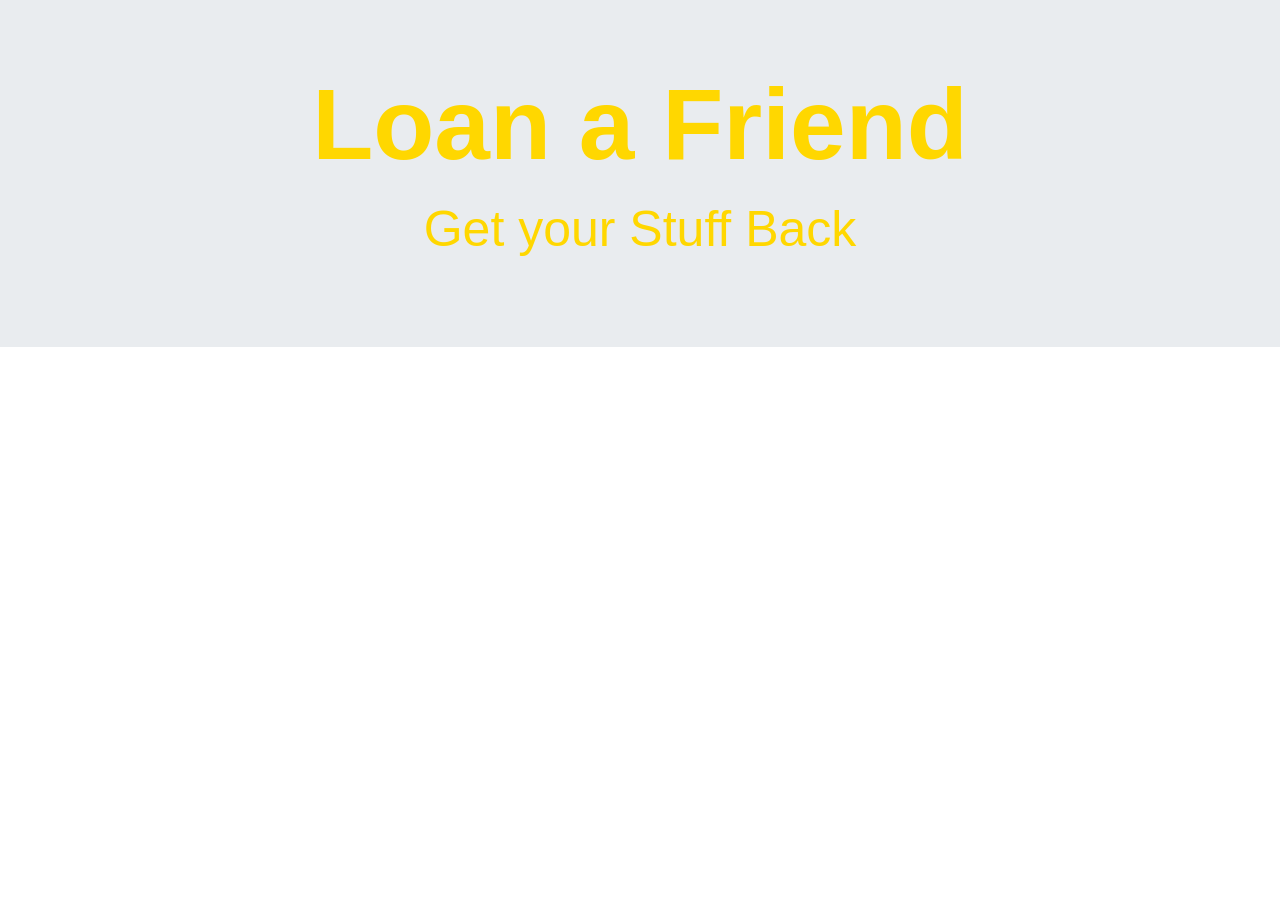
==== main.html @ 7154598c "5/11" ====
<!DOCTYPE html>
<html lang="en">
<head>
    <meta charset="UTF-8">
    <meta name="viewport" content="width=device-width, initial-scale=1.0">
    <link rel="stylesheet" href="https://stackpath.bootstrapcdn.com/bootstrap/4.4.1/css/bootstrap.min.css" integrity="sha384-Vkoo8x4CGsO3+Hhxv8T/Q5PaXtkKtu6ug5TOeNV6gBiFeWPGFN9MuhOf23Q9Ifjh" crossorigin="anonymous">
    <link rel="stylesheet" href="styles.css">
    <title>LAF(Loan a Friend)</title>
</head>
<body>
    <div class="jumbotron jumbotron-fluid">
        
        <div class="container">
          <h1 class="display-4">Loan a Friend</h1>
          <p class="lead">Get your Stuff Back</p>
        </div>
      </div>
</body>
</html>
---- styles.css ----
.jumbotron{
    
    color: gold;
    text-align: center;
    background-image: url(https://image.shutterstock.com/image-vector/silhouettes-two-young-women-talking-260nw-154241015.jpg); background-size: 100%;
    
    
}

.display-4 {
    font-size: 100px;
    font-weight: bold;
}

.lead{
    font-size: 50px;
}
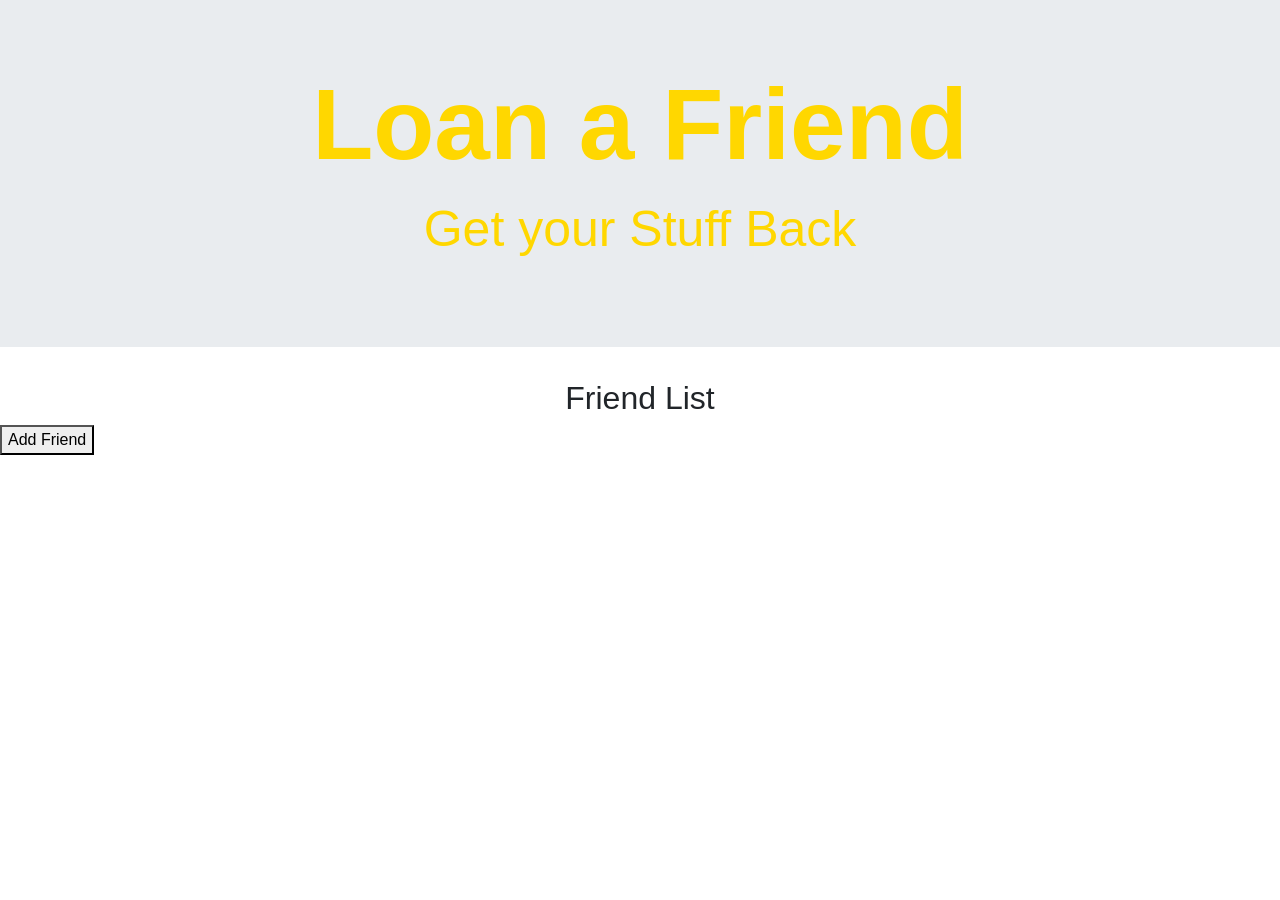
==== commit 021c7e78: "adding model" ====
--- a/main.html
+++ b/main.html
@@ -15,5 +15,17 @@
           <p class="lead">Get your Stuff Back</p>
         </div>
       </div>
+      <h2> Friend List</h2>
+      <button data-modal-target="#modal">Add Friend</button>
+      <div class="modal" id="modal">
+          <div class="modal-header">
+              <div class="title">Add</div>
+              <button data-close-button class="close-button">&times;</button>
+          </div>
+          <div class="modal-body">
+              
+          </div>
+      </div>
 </body>
+<script src="script.js"></script>
 </html>
--- a/styles.css
+++ b/styles.css
@@ -16,3 +16,7 @@
     font-size: 50px;
 }
 
+h2 {
+    text-align: center;
+}
+
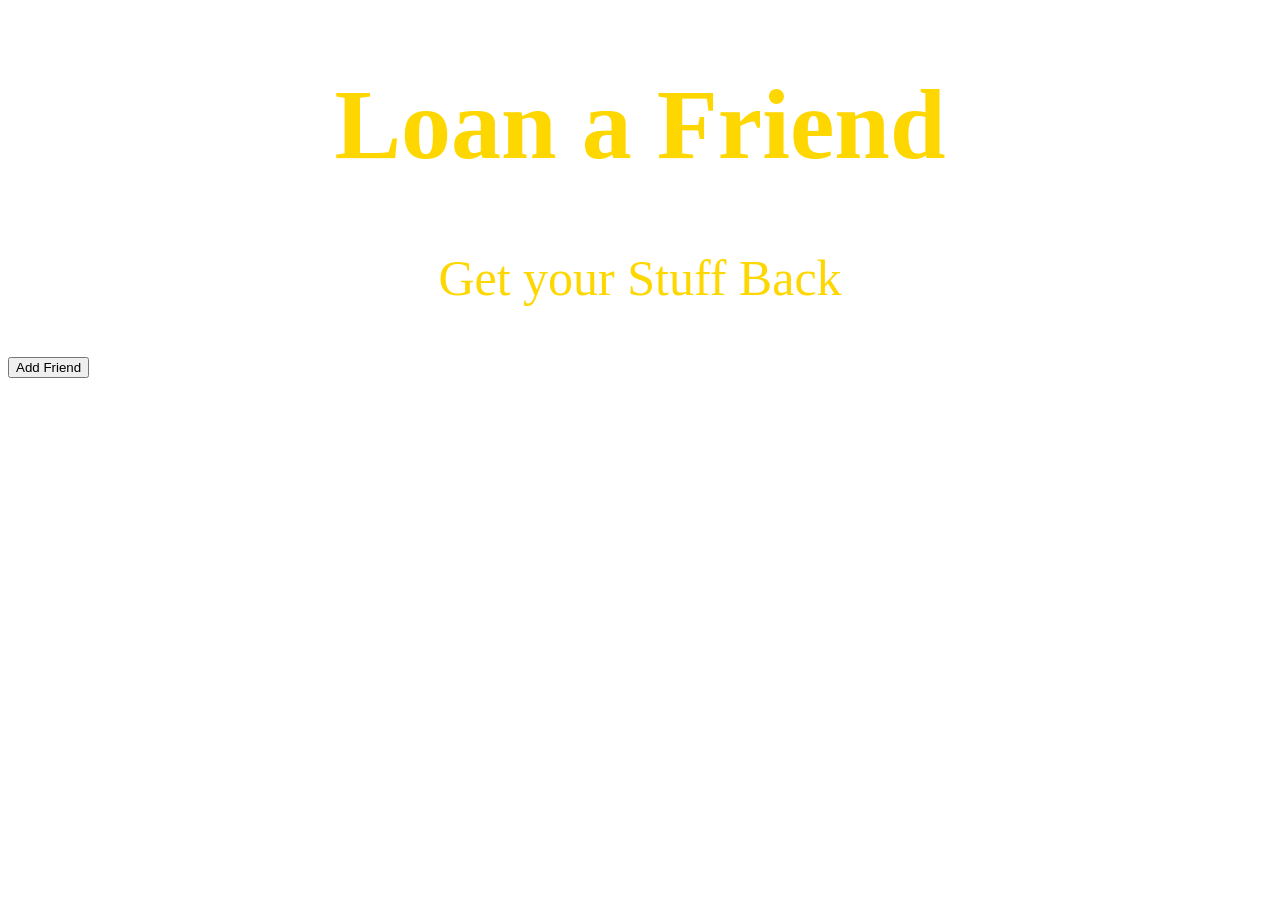
==== commit 17c7bfe8: "8/10" ====
--- a/main.html
+++ b/main.html
@@ -1,31 +1,40 @@
+  
 <!DOCTYPE html>
 <html lang="en">
 <head>
-    <meta charset="UTF-8">
-    <meta name="viewport" content="width=device-width, initial-scale=1.0">
-    <link rel="stylesheet" href="https://stackpath.bootstrapcdn.com/bootstrap/4.4.1/css/bootstrap.min.css" integrity="sha384-Vkoo8x4CGsO3+Hhxv8T/Q5PaXtkKtu6ug5TOeNV6gBiFeWPGFN9MuhOf23Q9Ifjh" crossorigin="anonymous">
-    <link rel="stylesheet" href="styles.css">
-    <title>LAF(Loan a Friend)</title>
+  <meta charset="UTF-8">
+  <meta name="viewport" content="width=device-width, initial-scale=1.0">
+  <meta http-equiv="X-UA-Compatible" content="ie=edge">
+  <title>Modal</title>
+  
+  <link href="styles.css" rel="stylesheet">
+  <script defer src="script.js"></script>
 </head>
+<div class="jumbotron jumbotron-fluid">
+        
+    <div class="container">
+      <h1 class="display-4">Loan a Friend</h1>
+      <p class="lead">Get your Stuff Back</p>
+    </div>
+  </div>
 <body>
-    <div class="jumbotron jumbotron-fluid">
-        
-        <div class="container">
-          <h1 class="display-4">Loan a Friend</h1>
-          <p class="lead">Get your Stuff Back</p>
-        </div>
-      </div>
-      <h2> Friend List</h2>
-      <button data-modal-target="#modal">Add Friend</button>
-      <div class="modal" id="modal">
-          <div class="modal-header">
-              <div class="title">Add</div>
-              <button data-close-button class="close-button">&times;</button>
-          </div>
-          <div class="modal-body">
-              
-          </div>
-      </div>
+  <button data-modal-target="#modal">Add Friend</button>
+  <div class="modal" id="modal">
+    <div class="modal-header">
+      <div class="title">Friend</div>
+      <button data-close-button class="close-button">&times;</button>
+    </div>
+    <div class="modal-body">
+        <input class="form-control" id="name" name="name" placeholder="Name" type="text" required />
+    
+    
+      <input class="form-control" id="date" name="date" placeholder="date" type="text" required />
+      <input class="form-control" id="item" name="item" placeholder="item" type="text" required />
+      <button class="add-friend">Add Friend</button>
+    </div>
+</div>
+    </div>
+  </div>
+  <div id="overlay"></div>
 </body>
-<script src="script.js"></script>
 </html>
--- a/styles.css
+++ b/styles.css
@@ -1,3 +1,7 @@
+*, *::after, *::before {
+    box-sizing: border-box;
+  }
+
 .jumbotron{
     
     color: gold;
@@ -20,3 +24,92 @@
     text-align: center;
 }
 
+
+
+
+  
+  .modal {
+    position: fixed;
+    top: 70%;
+    left: 70%;
+    transform: translate(-50%, -50%) scale(0);
+    transition: 200ms ease-in-out;
+    border: 1px solid black;
+    border-radius: 10px;
+    z-index: 10;
+    background-color: white;
+    width: 500px;
+    max-width: 80%;
+    height: 500px;
+  }
+  
+  .modal.active {
+    transform: translate(-70%, -70%) scale(1);
+  }
+  
+  .modal-header {
+    padding: 10px 15px;
+    display: flex;
+    justify-content: space-between;
+    align-items: center;
+    border-bottom: 1px solid black;
+  }
+  
+  .modal-header .title {
+    font-size: 1.25rem;
+    font-weight: bold;
+    
+    
+  }
+  
+  .modal-header .close-button {
+    cursor: pointer;
+    border: none;
+    outline: none;
+    background: none;
+    font-size: 1.25rem;
+    font-weight: bold;
+  }
+  
+  .modal-body {
+    padding: 10px 15px;
+  }
+  
+  #overlay {
+    position: fixed;
+    opacity: 0;
+    transition: 200ms ease-in-out;
+    top: 0;
+    left: 0;
+    right: 0;
+    bottom: 0;
+    background-color: rgba(0, 0, 0, .5);
+    pointer-events: none;
+  }
+  
+  #overlay.active {
+    opacity: 1;
+    pointer-events: all;
+  }
+
+  .modal-header {
+      text-align: center;
+  }
+
+  .form-control {
+    width: 450px;
+    padding: 10px;
+    margin: 10px;
+    
+  }
+
+  .modal-body .add-friend {
+    font-size: 25px;
+    position: absolute;
+    bottom: 20px;
+    right: 200px;
+    cursor: pointer;
+    background-color: lightblue;
+    color: white;
+  }
+
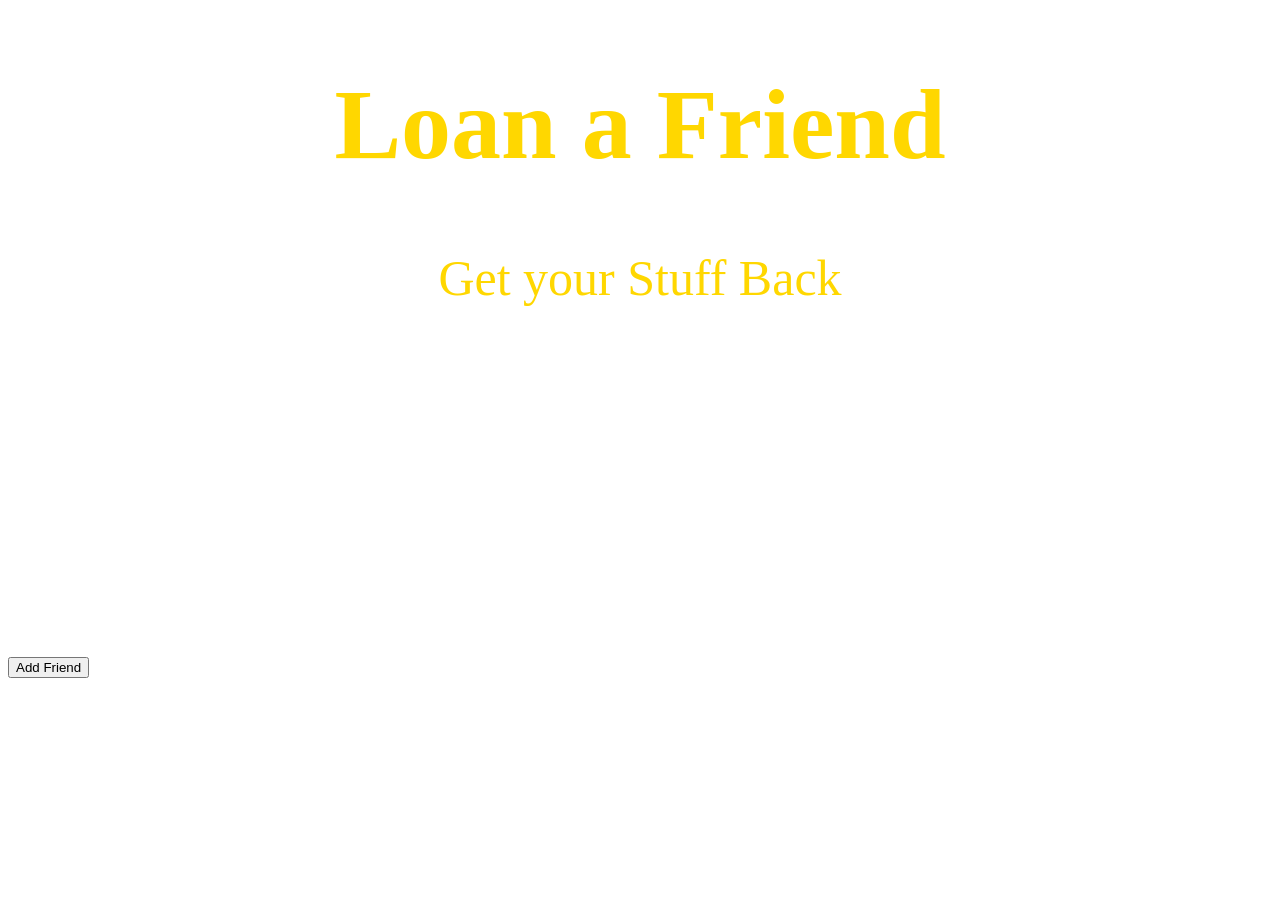
==== commit 441609cb: "got friends to appear" ====
--- a/main.html
+++ b/main.html
@@ -18,6 +18,9 @@
     </div>
   </div>
 <body>
+  <div id="friends-container" class="friends">
+    
+  </div>
   <button data-modal-target="#modal">Add Friend</button>
   <div class="modal" id="modal">
     <div class="modal-header">
@@ -30,7 +33,7 @@
     
       <input class="form-control" id="date" name="date" placeholder="date" type="text" required />
       <input class="form-control" id="item" name="item" placeholder="item" type="text" required />
-      <button class="add-friend">Add Friend</button>
+      <button id="add-friend" class="btn"> Add</button>
     </div>
 </div>
     </div>
--- a/styles.css
+++ b/styles.css
@@ -113,3 +113,20 @@
     color: white;
   }
 
+  .friends {
+    perspective: 1000px;
+    position: relative;
+    height: 300px;
+    width: 500px;
+    max-width: 100%;
+}
+
+.inner-friend {
+  box-shadow: 0, 1px 10px rgba(0,0,0,0.3);
+  border-radius: 4px;
+  height: 100%;
+  width: 100%;
+  position: relative;
+  transform-style: preserve-3d;
+  transition: transform 0.4s ease;
+}
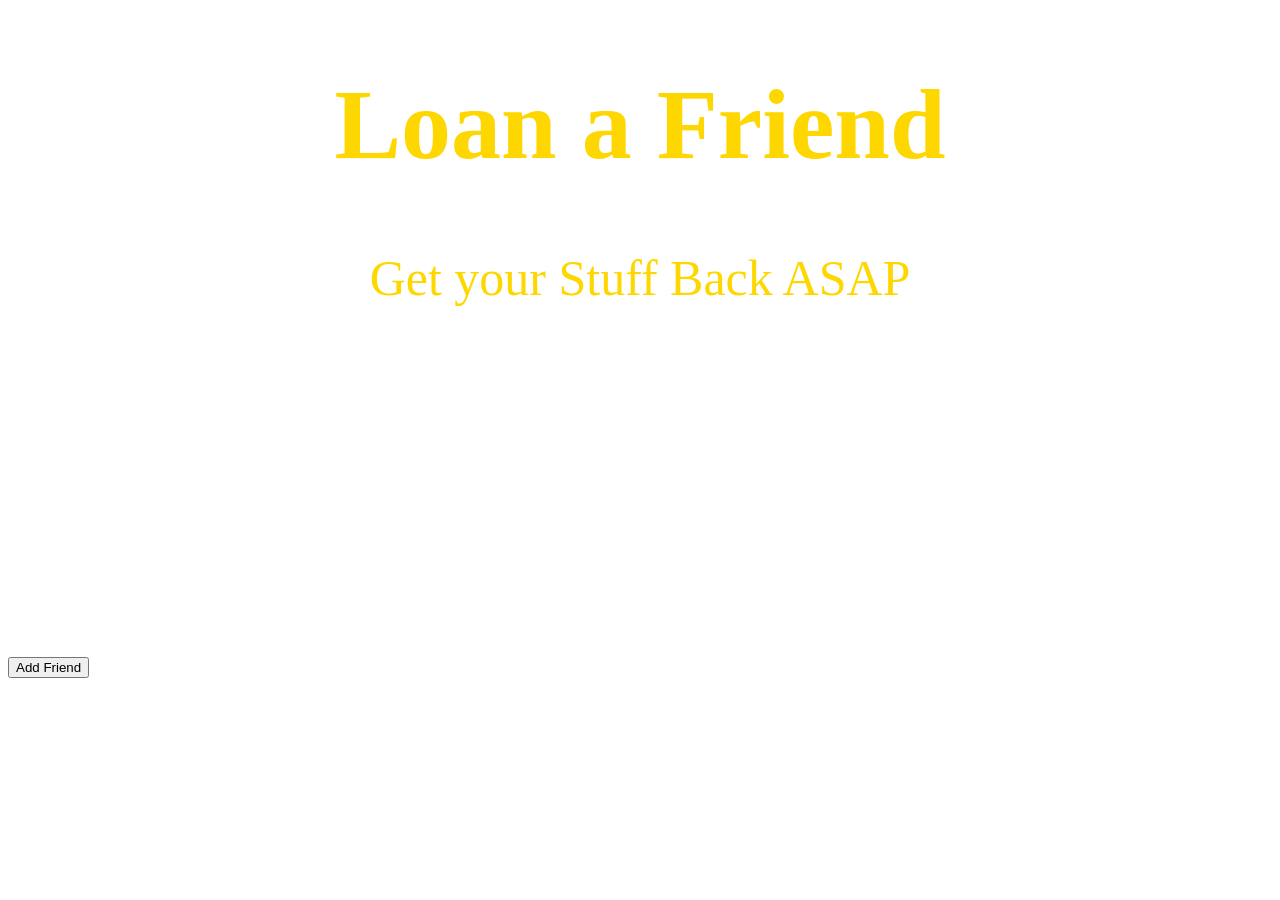
==== commit 9f573155: "update" ====
--- a/main.html
+++ b/main.html
@@ -14,7 +14,7 @@
         
     <div class="container">
       <h1 class="display-4">Loan a Friend</h1>
-      <p class="lead">Get your Stuff Back</p>
+      <p class="lead">Get your Stuff Back ASAP</p>
     </div>
   </div>
 <body>
@@ -31,13 +31,85 @@
         <input class="form-control" id="name" name="name" placeholder="Name" type="text" required />
     
     
-      <input class="form-control" id="date" name="date" placeholder="date" type="text" required />
+        <select class="form-control" name="month" id="date" placeholder="Date">
+          <option value="month">Month</option>
+          <option value="january">January</option>
+          <option value="february">February</option>
+          <option value="march">March</option>
+          <option value="april">April</option>
+          <option value="may">May</option>
+          <option value="june">June</option>
+          <option value="july">July</option>
+          <option value="august">August</option>
+          <option value="september">September</option>
+          <option value="october">October</option>
+          <option value="november">November</option>
+          <option value="december">December</option>
+        </select>
+        <select class="form-control" id="date" name="days" placeholder="Date">
+          <option value = "1">1</option>
+          <option value = "2">2</option>
+          <option value = "3">3</option>
+          <option value = "4">4</option>
+          <option value = "5">5</option>
+          <option value = "6">6</option>
+          <option value = "7">7</option>
+          <option value = "8">8</option>
+          <option value = "9">9</option>
+          <option value = "10">10</option>
+          <option value = "11">11</option>
+          <option value = "12">12</option>
+          <option value = "13">13</option>
+          <option value = "14">14</option>
+          <option value = "15">15</option>
+          <option value = "16">16</option>
+          <option value = "17">17</option>
+          <option value = "18">18</option>
+          <option value = "19">19</option>
+          <option value = "20">20</option>
+          <option value = "21">21</option>
+          <option value = "22">22</option>
+          <option value = "23">23</option>
+          <option value = "24">24</option>
+          <option value = "25">25</option>
+          <option value = "26">26</option>
+          <option value = "27">27</option>
+          <option value = "28">28</option>
+          <option value = "29">29</option>
+          <option value = "30">30</option>
+          <option value = "31">31</option>
+  
+        </select>
+        <select class="form-control" id="date" name="year" placeholder="Date">
+          <option value="year">Year</option>
+          <option value="2001">2001</option>
+          <option value="2002">2002</option>
+          <option value="2003">2003</option>
+          <option value="2004">2004</option>
+          <option value="2005">2005</option>
+          <option value="2006">2006</option>
+          <option value="2007">2007</option>
+          <option value="2008">2008</option>
+          <option value="2009">2009</option>
+          <option value="2010">2010</option>
+          <option value="2011">2011</option>
+          <option value="2012">2012</option>
+          <option value="2013">2013</option>
+          <option value="2014">2014</option>
+          <option value="2015">2015</option>
+          <option value="2016">2016</option>
+          <option value="2017">2017</option>
+          <option value="2018">2018</option>
+          <option value="2019">2019</option>
+          <option value="2020">2020</option>
+        </select>
       <input class="form-control" id="item" name="item" placeholder="item" type="text" required />
       <button id="add-friend" class="btn"> Add</button>
     </div>
 </div>
     </div>
   </div>
+  
   <div id="overlay"></div>
 </body>
 </html>
--- a/styles.css
+++ b/styles.css
@@ -117,7 +117,7 @@
     perspective: 1000px;
     position: relative;
     height: 300px;
-    width: 500px;
+    width: 1000px;
     max-width: 100%;
 }
 
@@ -126,7 +126,16 @@
   border-radius: 4px;
   height: 100%;
   width: 100%;
-  position: relative;
-  transform-style: preserve-3d;
-  transition: transform 0.4s ease;
+  
+
 }
+
+ #friends-container .friend {
+  font-weight: bold;
+  color: blue;
+  text-align: center;
+  margin: 20px;
+  
+}
+
+
